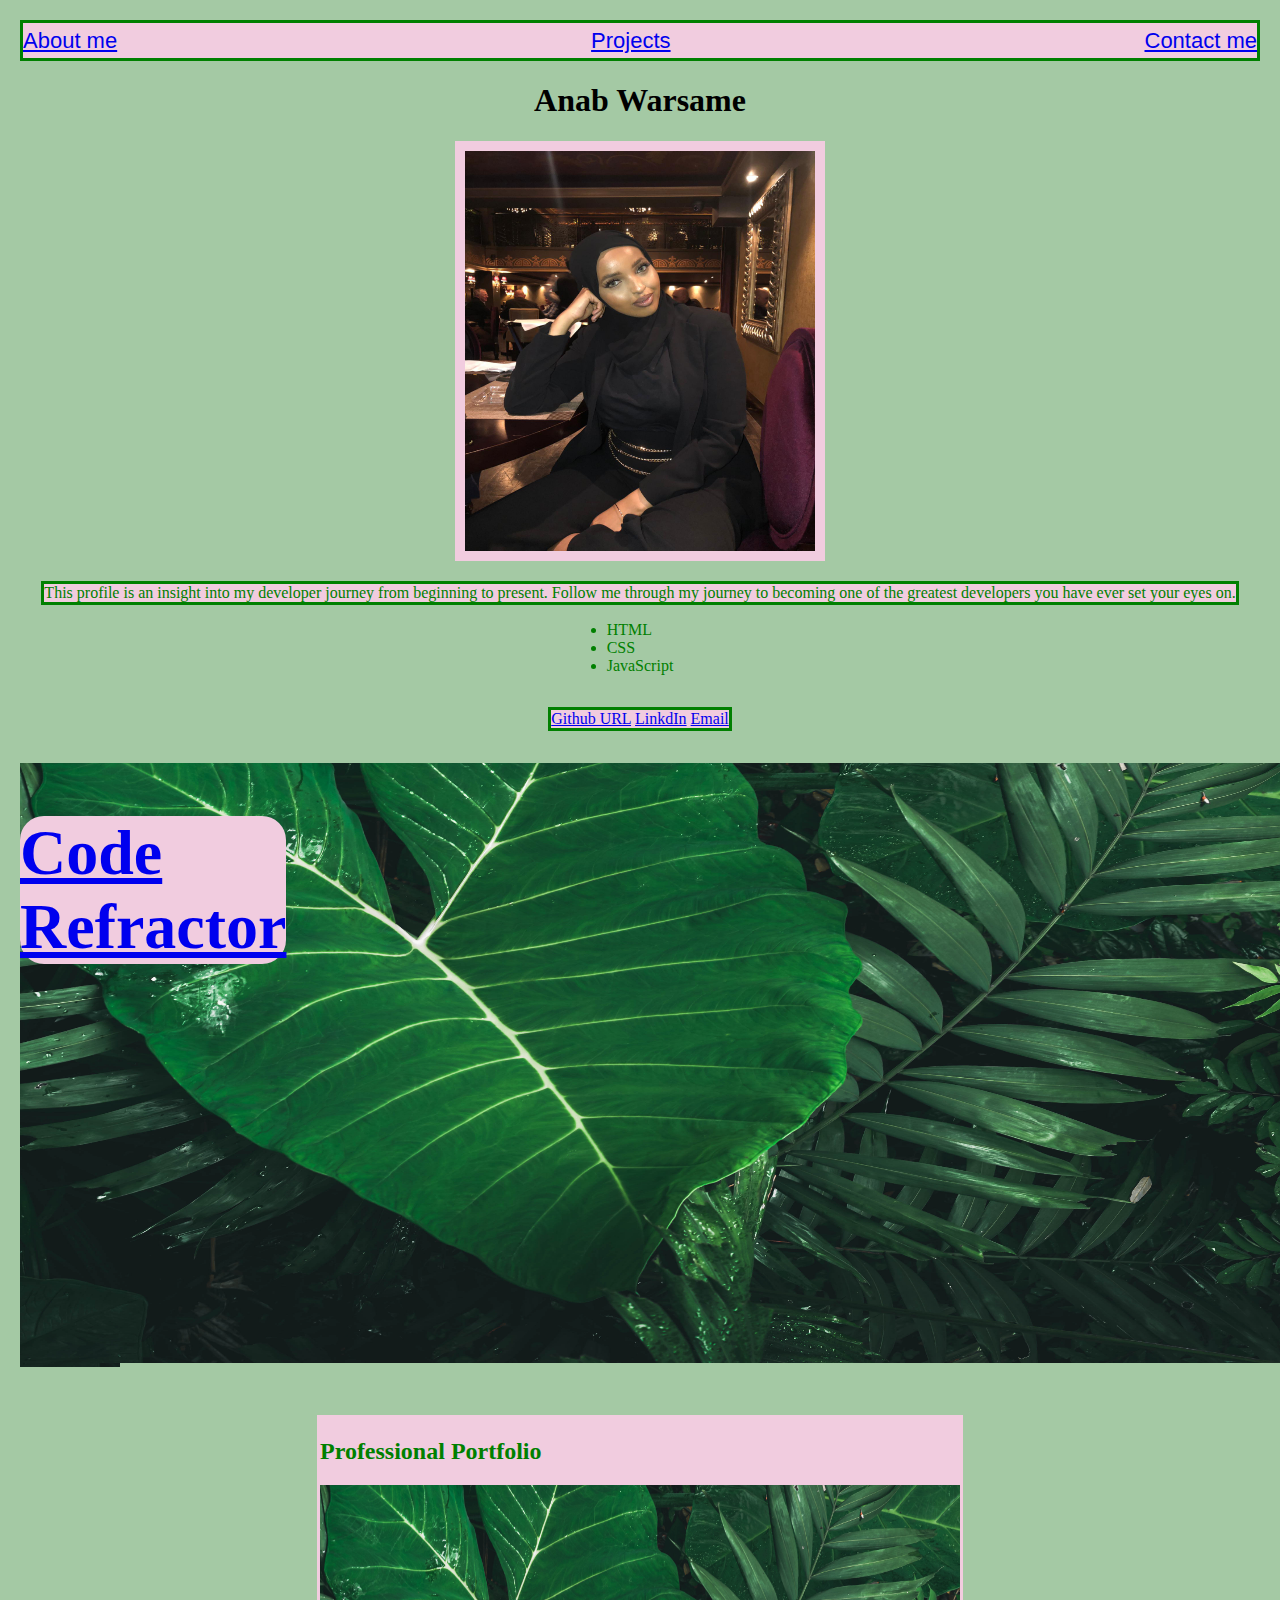
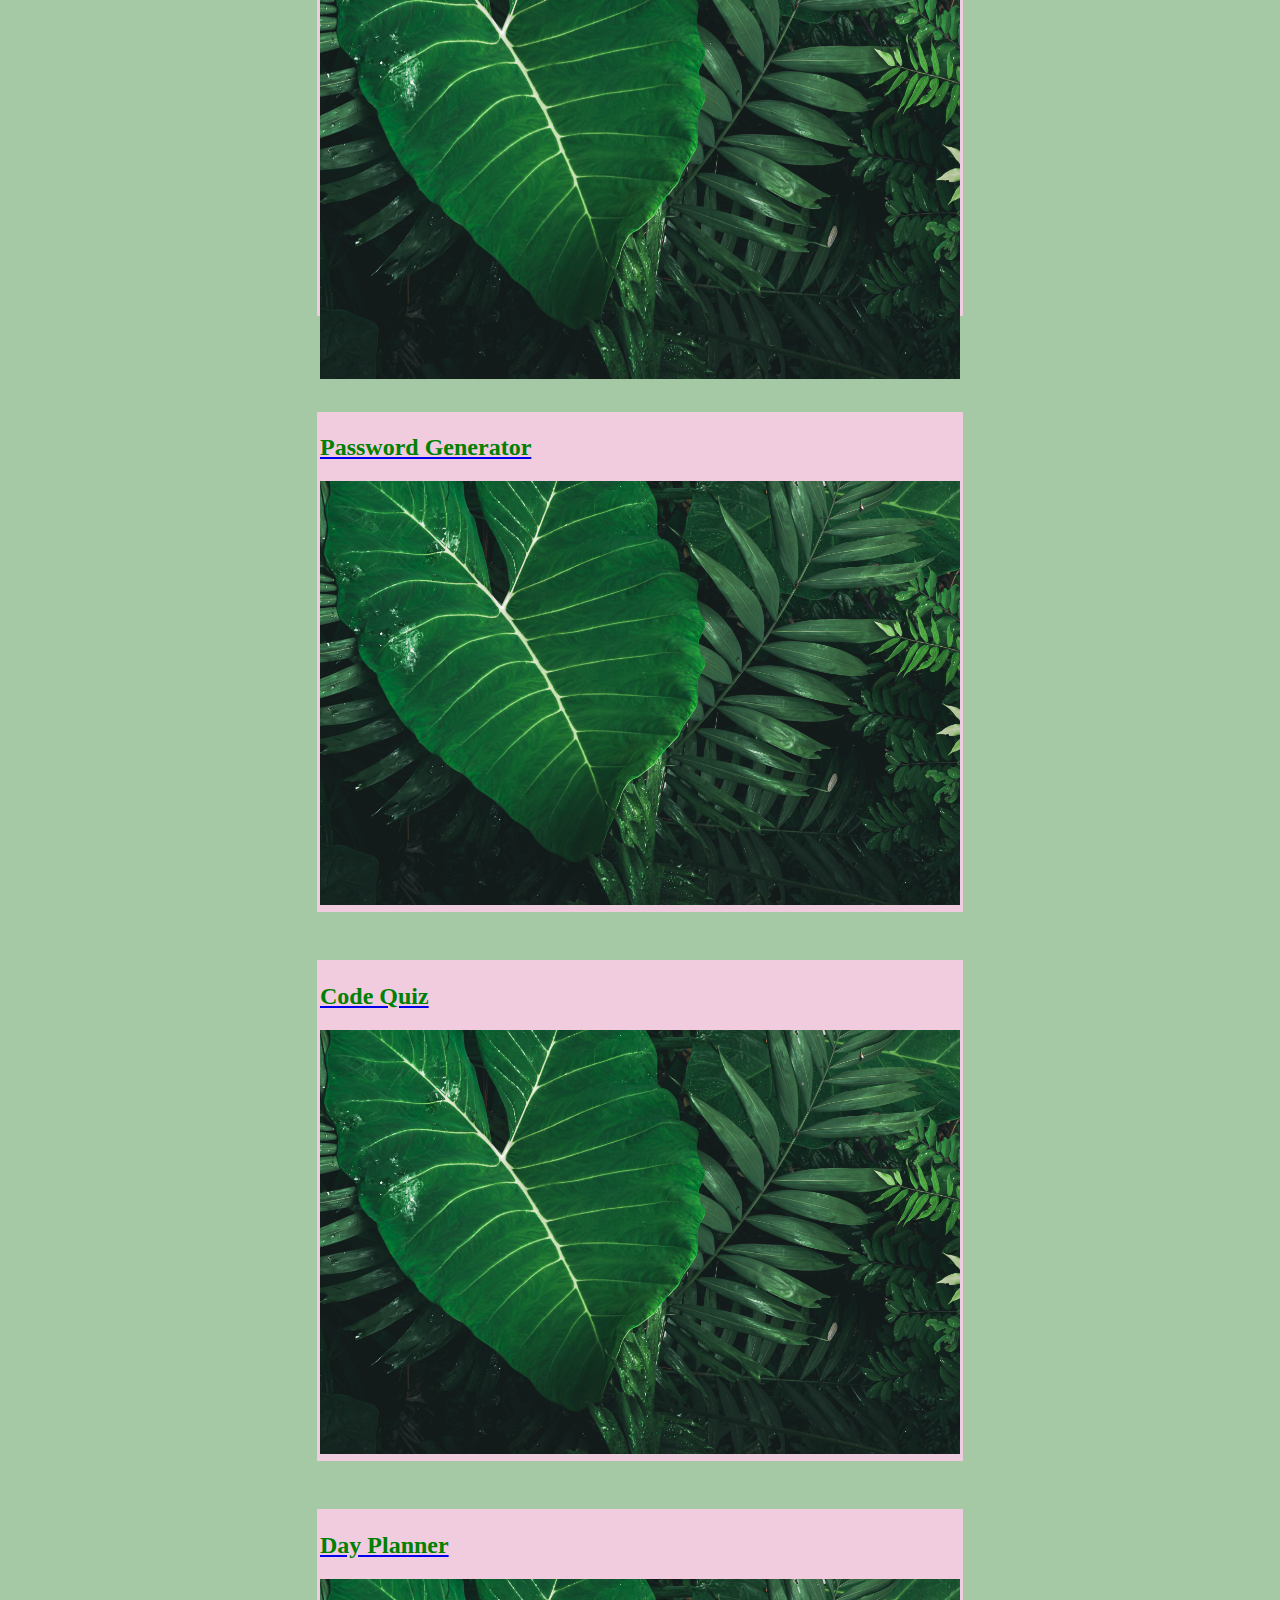
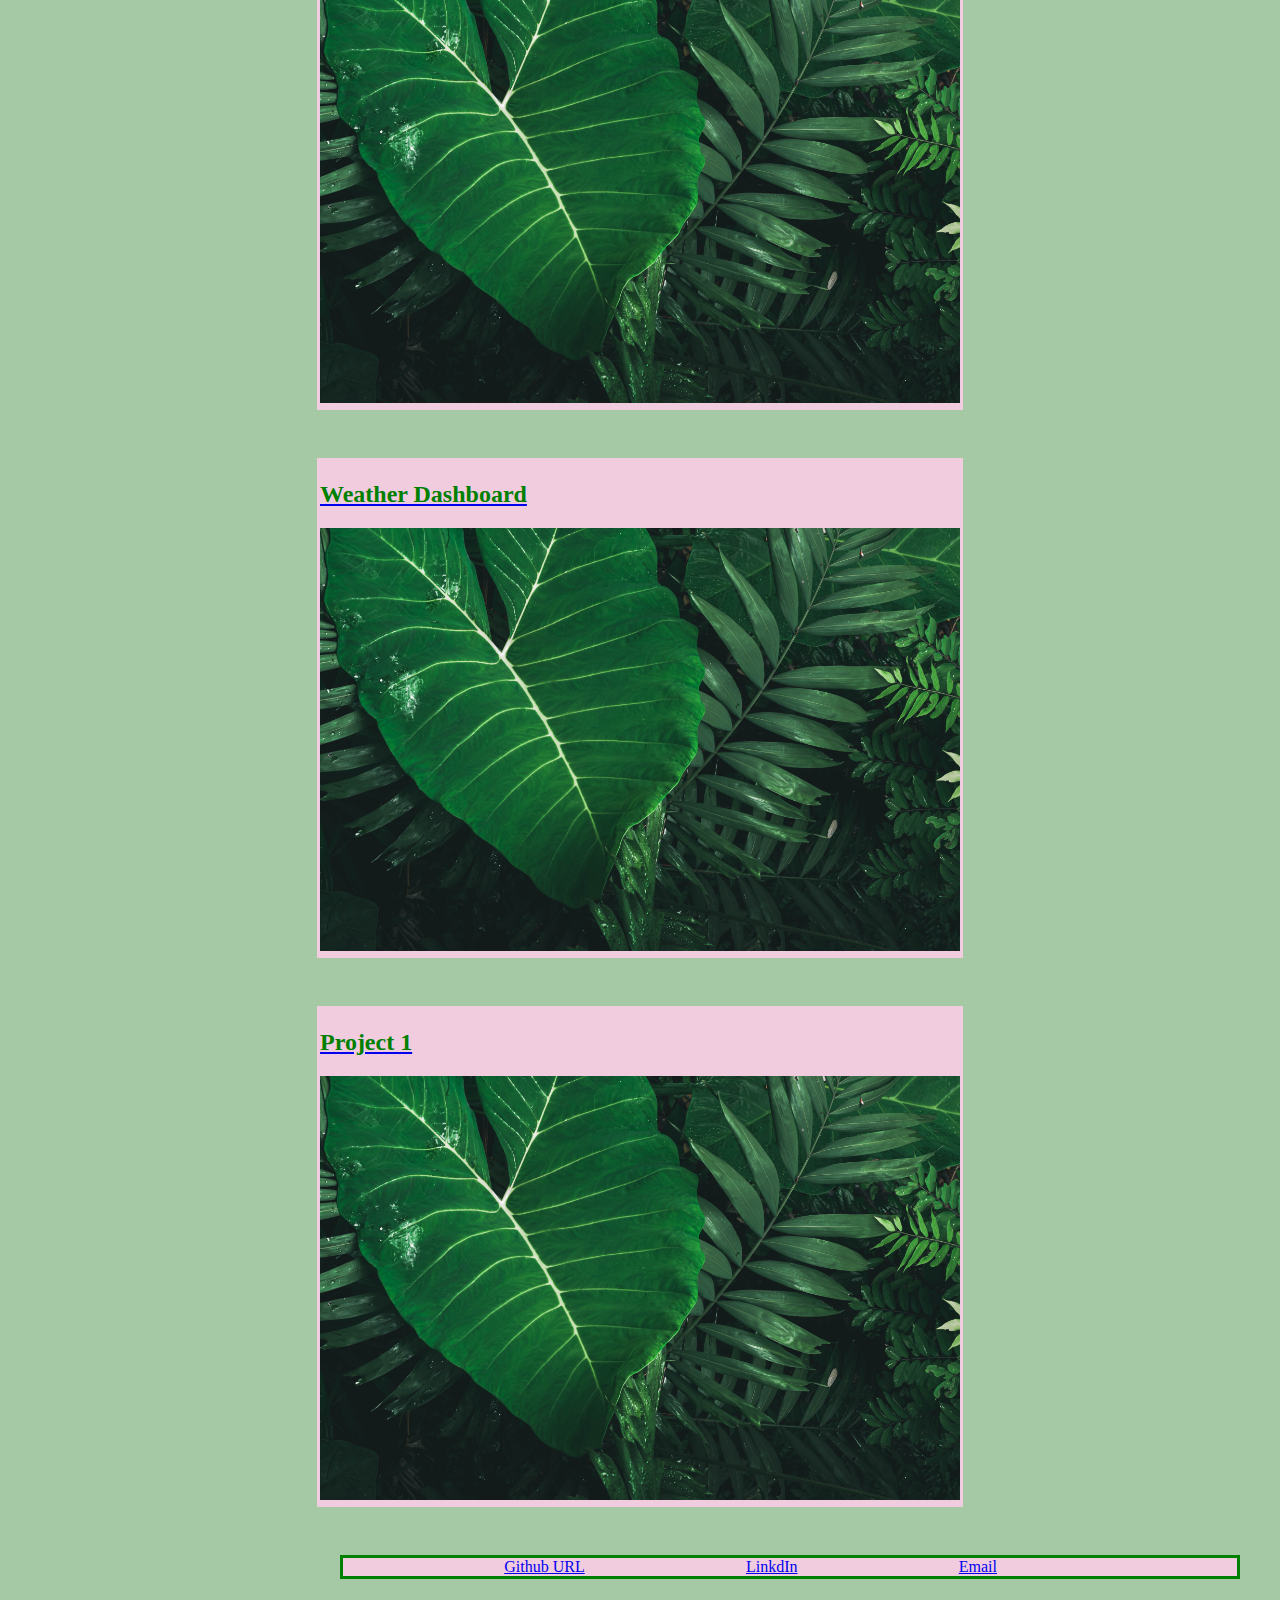
==== index.html @ 9d924a6d "chamged image folders around" ====
<!DOCTYPE html>
<html lang="en">
  <head>
    <meta charset="UTF-8" />
    <meta http-equiv="X-UA-Compatible" content="IE=edge" />
    <meta name="viewport" content="width=device-width, initial-scale=1.0" />
    <title>Anab Warsame</title>
    <link rel="stylesheet" href="./assets/css/styles.css">
  </head>
  <main>
    <body> 
      <header>
        <nav class="nav-container"> 
          <div> 
            <a href="#">About me</a>
          </div>
          <div>
            <a href="https://github.com/anabwarsame">Projects</a>
          </div>
          <div>
            <a href="#">Contact me</a>
          </div>
        </nav>
      </header>
      <section class="section-container"> 
        <h1> Anab Warsame</h1>
        <div>
          <!-- div containing profile image-->
          <a href="#"></a>
          <img class="image-container"
            src="./assets/images/portfolioprofile.JPG"
            alt="profile picture of me"
            />
        </div>
          <p class="p-container">
            This profile is an insight into my developer journey from beginning
            to present. Follow me through my journey to becoming one of the
            greatest developers you have ever set your eyes on.
           <div class="skills-list">
             <li>HTML</li>
             <li>CSS</li>
             <li>JavaScript</li>
           </div>
          </p>
          <!-- div containing links to contact me-->
          <div class=" nav-links">
            <a href="https://github.com/anabwarsame">Github URL</a>
            <a href="#">LinkdIn</a>
            <a href="#">Email</a>
          </div>
      </section>
      <section>
        <div class="banner">
          <h2 class=" cr-title">
            <a href="https://github.com/anabwarsame/semantic-html-website-refactor">Code Refractor</a>
          </h2>
          <img class="cr-image"
            src="./assets/images/placeholderimg.jpg"
            alt="place holder image of a plant">
        </div>
        </div>
        <div class="project-placeholder">
          <div class="placeholder-card">
            <h2> Professional Portfolio
              <a href="https://github.com/anabwarsame/advanced-css-portfolio">
            </h2>
            <img class="placeholder-img"
            src="./assets/images/placeholderimg.jpg"
            alt="place holder image of a plant"/>
          </div>
          <div class="placeholder-card">
            <h2> Password Generator</h2>
            <img
            src="./assets/images/placeholderimg.jpg"
            alt="place holder image of a plant"/>
          </div>
          <div class="placeholder-card">
            <h2> Code Quiz</h2>
            <img
            src="./assets/images/placeholderimg.jpg"
            alt="place holder image of a plant"/>
          </div>
          <div class="placeholder-card">
            <h2> Day Planner</h2>
            <img
            src="./assets/images/placeholderimg.jpg"
            alt="place holder image of a plant"/>
            </div>
          
          <div class="placeholder-card">
            <h2 > Weather Dashboard</h2>
            <img
            src="./assets/images/placeholderimg.jpg"
            alt="place holder image of a plant"/>
          </div>
          <div class="placeholder-card">
            <h2> Project 1</h2>
            <img
            src="./assets/images/placeholderimg.jpg"
            alt="place holder image of a plant"/>
          </div>
        </div>
      </section>
    </body>
  </main>
  <footer>
    <div class="footer-alignment">
      <a href="#">Github URL</a>
      <a href="#">LinkdIn</a>
      <a href="#">Email</a>
    </div>
  </footer>
</html>
---- assets/css/styles.css ----
body {
  margin: 20px;
  min-height: 100vh;
  font-family: "Times New Roman", Times, serif;
  background-color: rgb(164, 201, 164);
}

.nav-container {
  display: flex;
  flex-direction: row;
  flex-wrap: wrap;
  justify-content: space-between;
  border: solid green;
  text-align: end;
  background-color: rgb(241, 204, 223);
  font-family: Verdana, Geneva, Tahoma, sans-serif;
  font-size: 22px;
  margin: 0px;
  line-height: 35px;
}
.nav-container a:hover {
  color: green;
}

.image-container {
  width: 350px;
  height: 400px;
  flex-wrap: wrap;
  flex-direction: row;
  justify-content: space-between;
  border: solid rgb(241, 204, 223) 10px;
}

.section-container {
  display: flex;
  flex-wrap: wrap;
  flex-direction: column;
  justify-content: space-between;
  align-items: center;
}

.p-container {
  border: solid green;
  color: green;
  background-color: rgb(241, 204, 223);
}

.skills-list {
  border: green;
  color: green;
  font-size: 5pxx;
  font-weight: 100px;
}

.nav-links {
  border: solid green;
  background-color: rgb(241, 204, 223);
  margin-bottom: 2rem;
}
.nav-links a:hover {
  color: green;
}

.cr-title {
  color:rgb(241, 204, 223);
  font-size: 4rem;
  position: absolute;
  font-weight: 1.5rem;
  background-color: rgb(241, 204, 223);
  border-radius: 1.5rem;
}


.cr-image {
height: 600px;
width: 1400px;

}

.banner {
  background-image: url("../images/placeholderimg.jpg");
  height;250px;
  width: 100px;
  margin: 0;
  background-size: cover; 
  position: relative;
  
}

.banner h2:hover {
  color: hotpink;
}

.project-placeholder {
  display: flex;
  flex-direction: row;
  flex-wrap: wrap;
  justify-content: center
}

.placeholder-card {
  border: 0.2rem solid rgb(241, 204, 223);
  width: 40rem;
  margin: 3rem;
  background-color: rgb(241, 204, 223);
  font-family: 'Times New Roman', Times, serif;
  color: green;
  align-items: center;
}

.placeholder-card img {
  width:100%;
  height: 100%;
}

.footer-alignment {
  border: solid green;
  background-color: rgb(241, 204, 223);
  margin-bottom: 2rem;
  margin-left: 20rem;
  margin-right: 20px;
  display: flex;
  flex-wrap: wrap;
  justify-content: space-between;
  padding-right: 15rem;


}

@media screen and (max-width; 576px) {
  .nav-container {
    flex-direction: column;
  }
  .nav-links {
    flex-direction: column;
    align-items: center;
  }
  .placeholder-card {
    flex-direction: column;
    align-items: center;
    justify-content: center;
  }
  .cr-image {
    align-items: center;
    justify-content: center;
  }
  
  .footer-alignment {
    flex-direction: column;
    align-items: center;
    justify-content: center;
  }
}
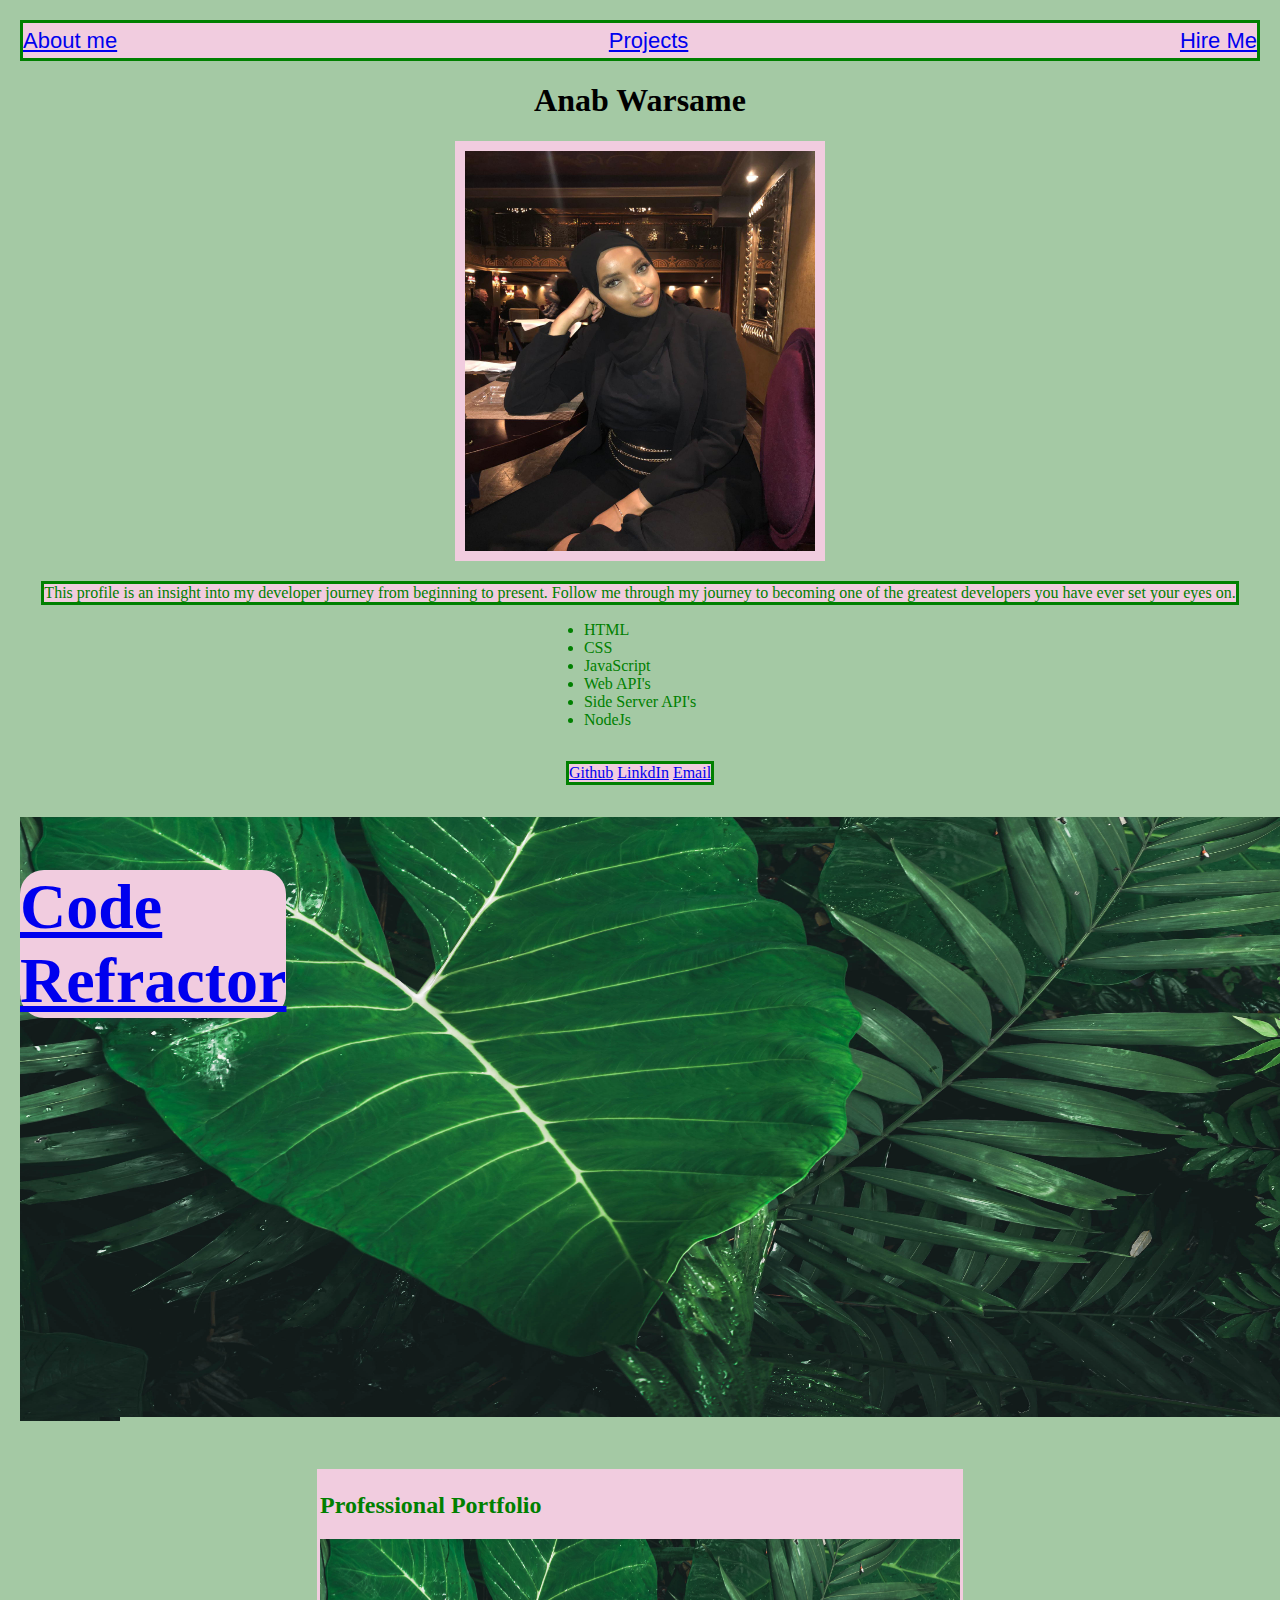
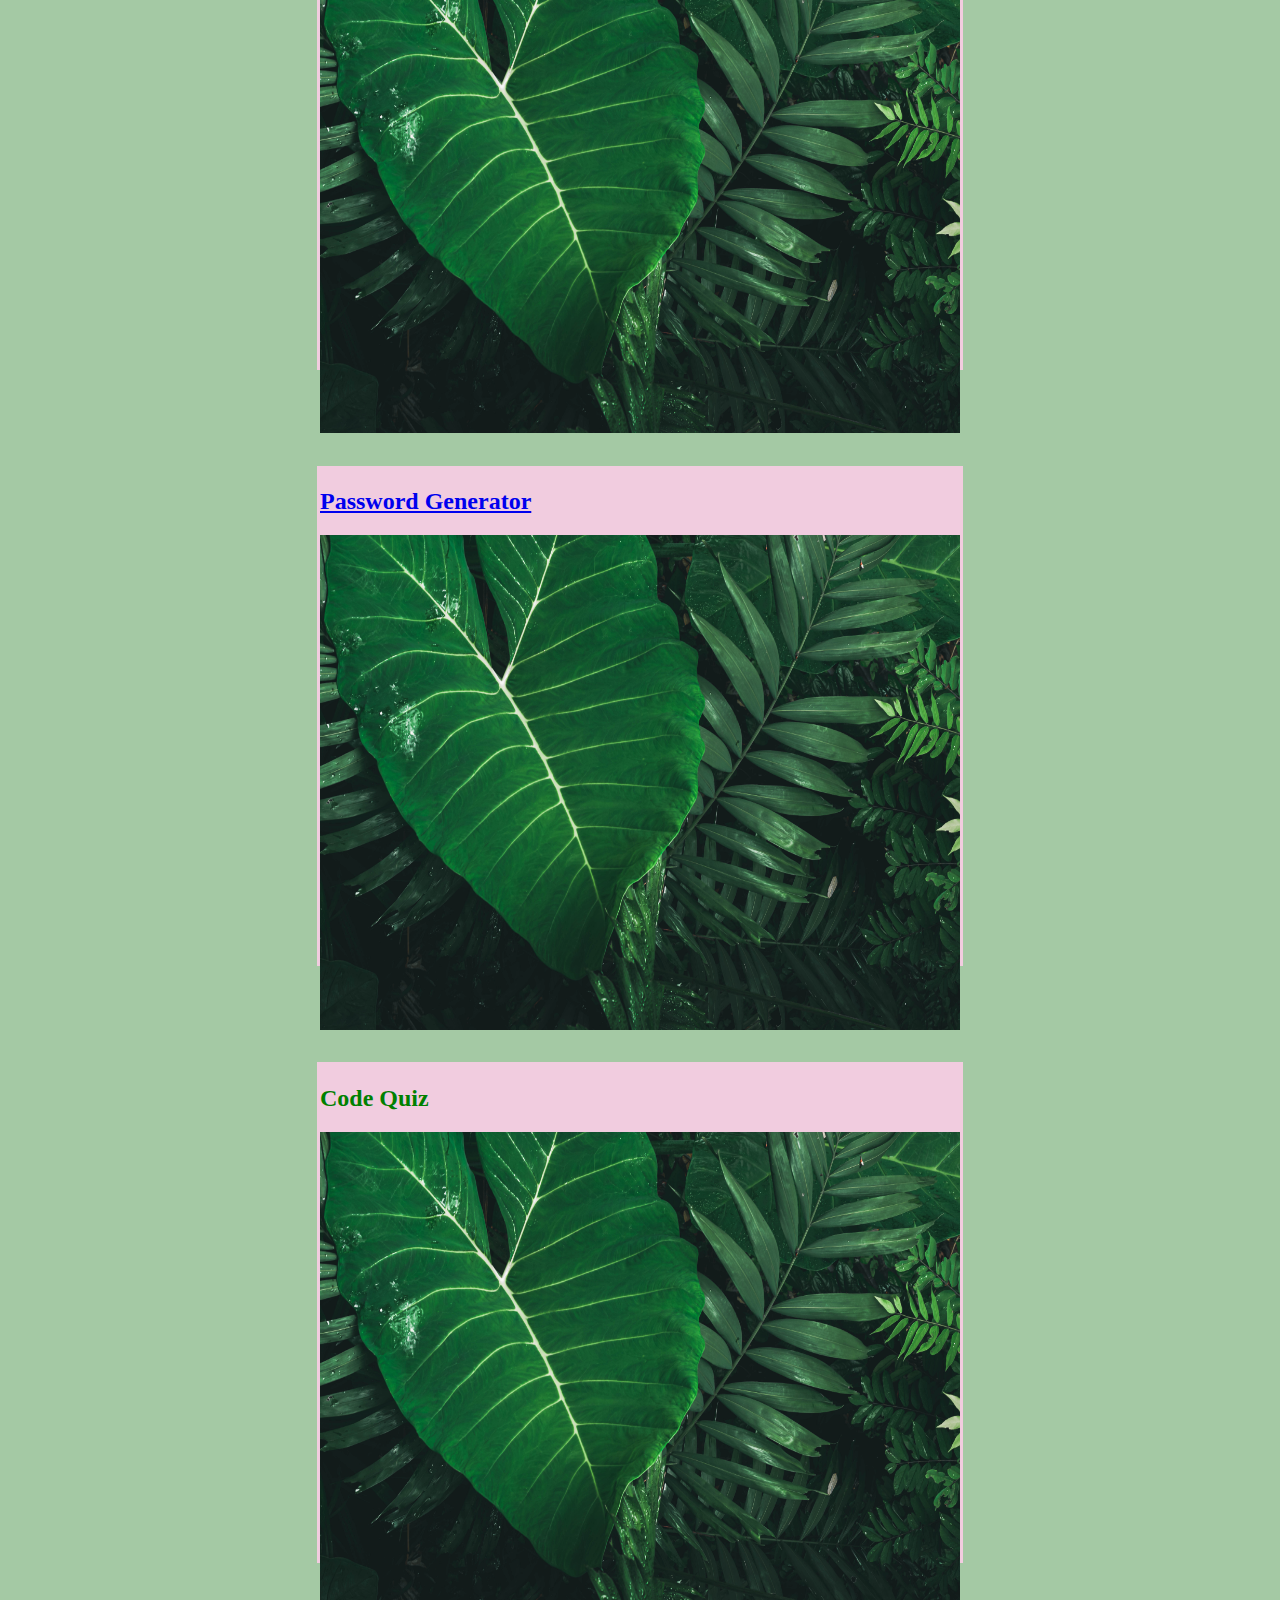
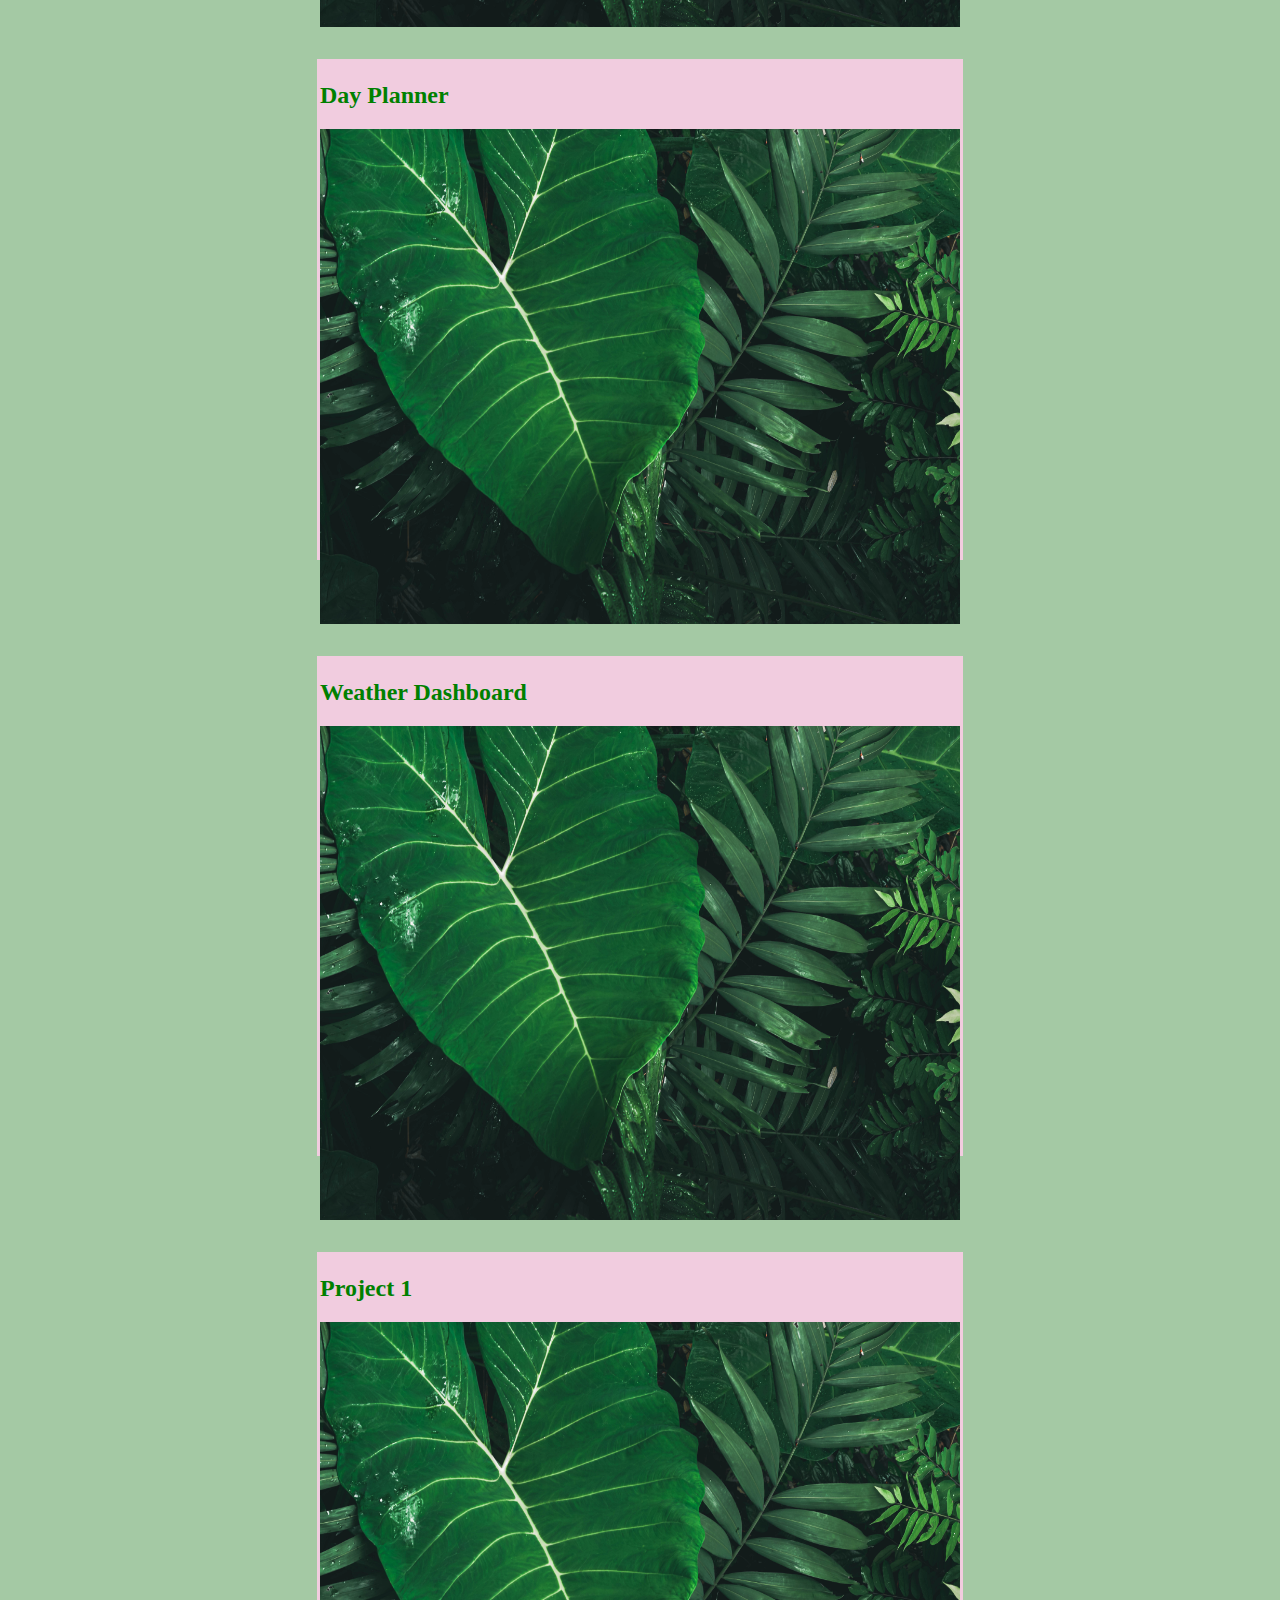
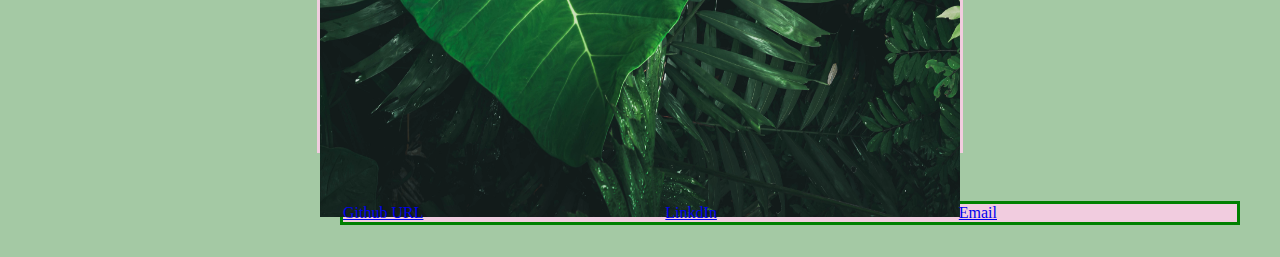
==== commit fe1e8de1: "added links to work portfolios" ====
--- a/index.html
+++ b/index.html
@@ -18,7 +18,7 @@
             <a href="https://github.com/anabwarsame">Projects</a>
           </div>
           <div>
-            <a href="#">Contact me</a>
+            <a href="https://docs.google.com/document/d/1H433gw1POhomuSTp3v2zyFvx68T0mQBE3mBqM40pza0/edit">Hire Me</a>
           </div>
         </nav>
       </header>
@@ -40,13 +40,16 @@
              <li>HTML</li>
              <li>CSS</li>
              <li>JavaScript</li>
+             <li>Web API's</li>
+             <li>Side Server API's</li>
+             <li>NodeJs</li>
            </div>
           </p>
           <!-- div containing links to contact me-->
           <div class=" nav-links">
-            <a href="https://github.com/anabwarsame">Github URL</a>
-            <a href="#">LinkdIn</a>
-            <a href="#">Email</a>
+            <a href="https://github.com/anabwarsame">Github</a>
+            <a href="https://www.linkedin.com/in/anab-warsame-3004b1221/">LinkdIn</a>
+            <a href="mailto:anab_1994@hotmail.co.uk">Email</a>
           </div>
       </section>
       <section>
@@ -69,32 +72,42 @@
             alt="place holder image of a plant"/>
           </div>
           <div class="placeholder-card">
-            <h2> Password Generator</h2>
+            <h2> Password Generator
+              <a href="https://anabwarsame.github.io/Password-Generator/"></a>
+            </h2>
             <img
             src="./assets/images/placeholderimg.jpg"
             alt="place holder image of a plant"/>
           </div>
           <div class="placeholder-card">
-            <h2> Code Quiz</h2>
+            <h2> Code Quiz
+              <a href="https://anabwarsame.github.io/code-quiz/"></a>
+            </h2>
             <img
             src="./assets/images/placeholderimg.jpg"
             alt="place holder image of a plant"/>
           </div>
           <div class="placeholder-card">
-            <h2> Day Planner</h2>
+            <h2> Day Planner
+              <a href=""></a>
+            </h2>
             <img
             src="./assets/images/placeholderimg.jpg"
             alt="place holder image of a plant"/>
             </div>
           
           <div class="placeholder-card">
-            <h2 > Weather Dashboard</h2>
+            <h2 > Weather Dashboard
+              <a href="https://anabwarsame.github.io/weather-dashboard/"></a>
+            </h2>
             <img
             src="./assets/images/placeholderimg.jpg"
             alt="place holder image of a plant"/>
           </div>
           <div class="placeholder-card">
-            <h2> Project 1</h2>
+            <h2> Project 1
+              <a href="https://anabwarsame.github.io/foodtopia/"></a>
+            </h2>
             <img
             src="./assets/images/placeholderimg.jpg"
             alt="place holder image of a plant"/>
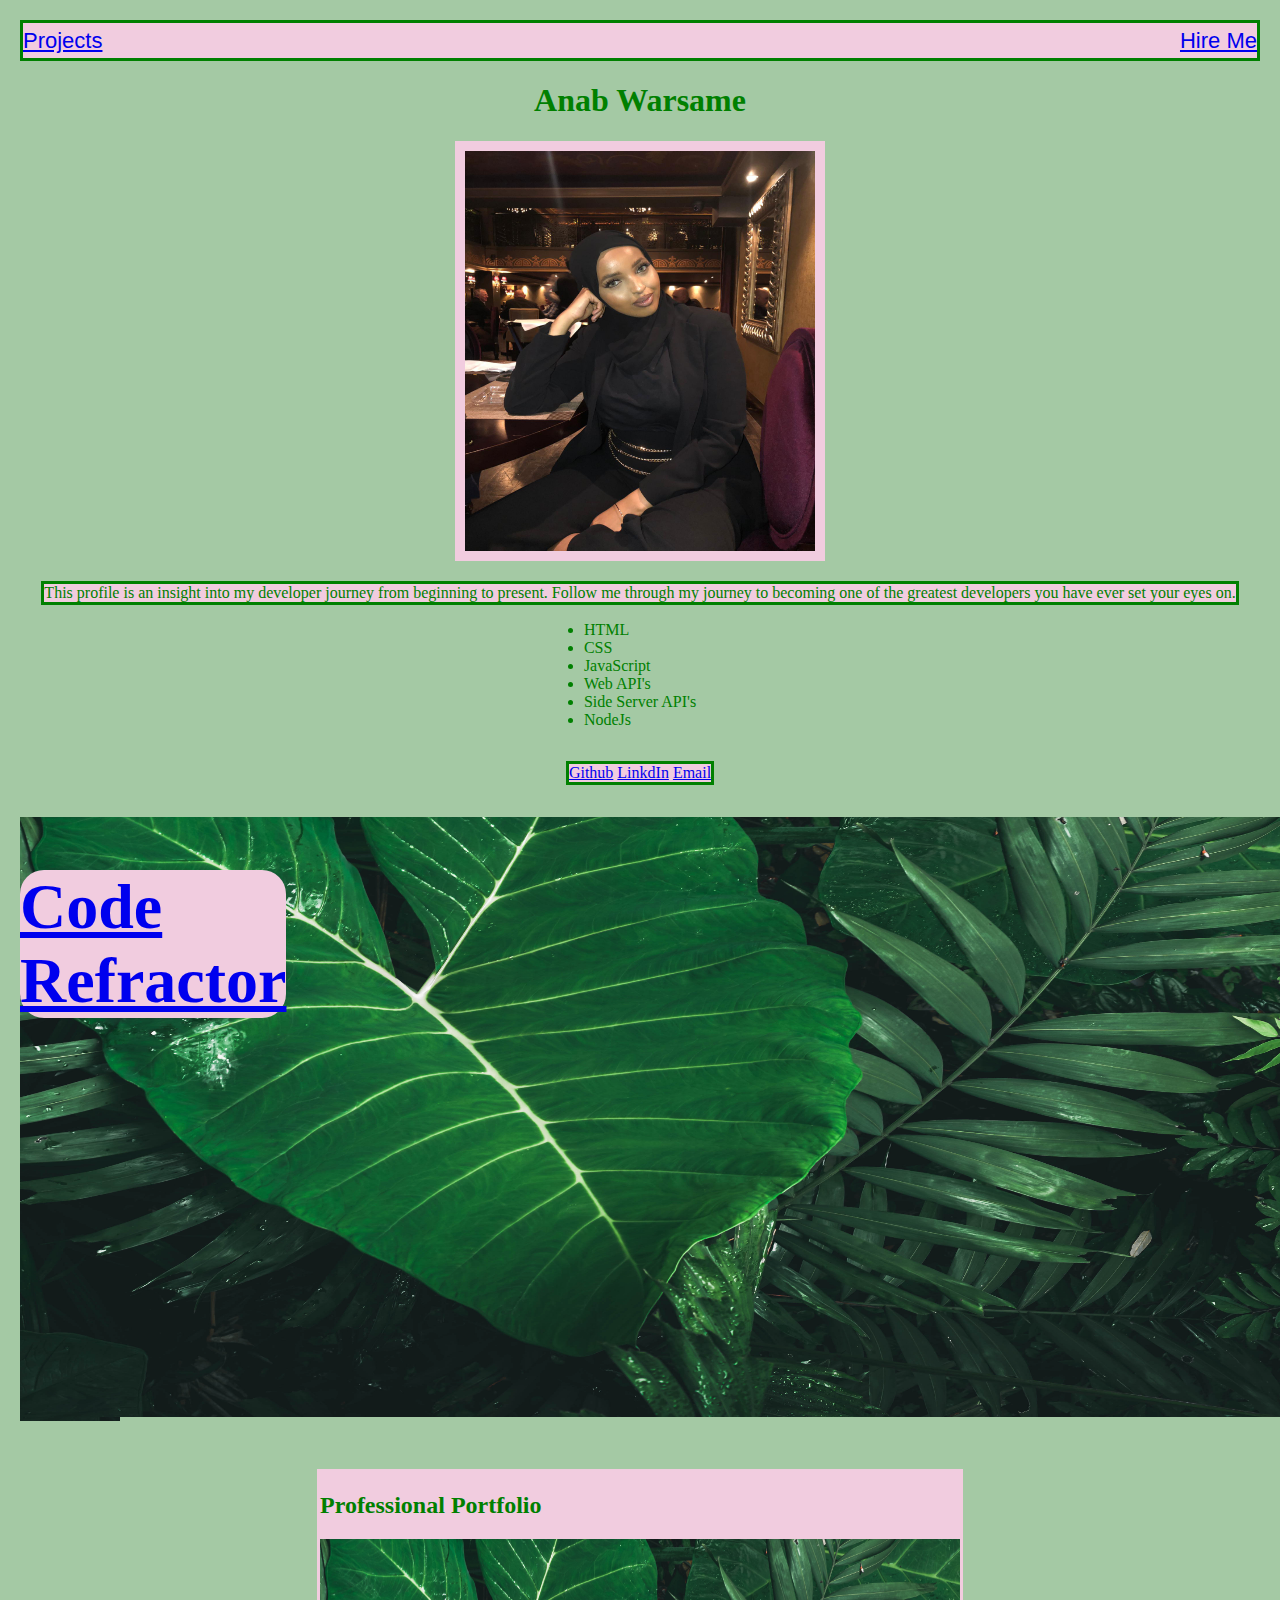
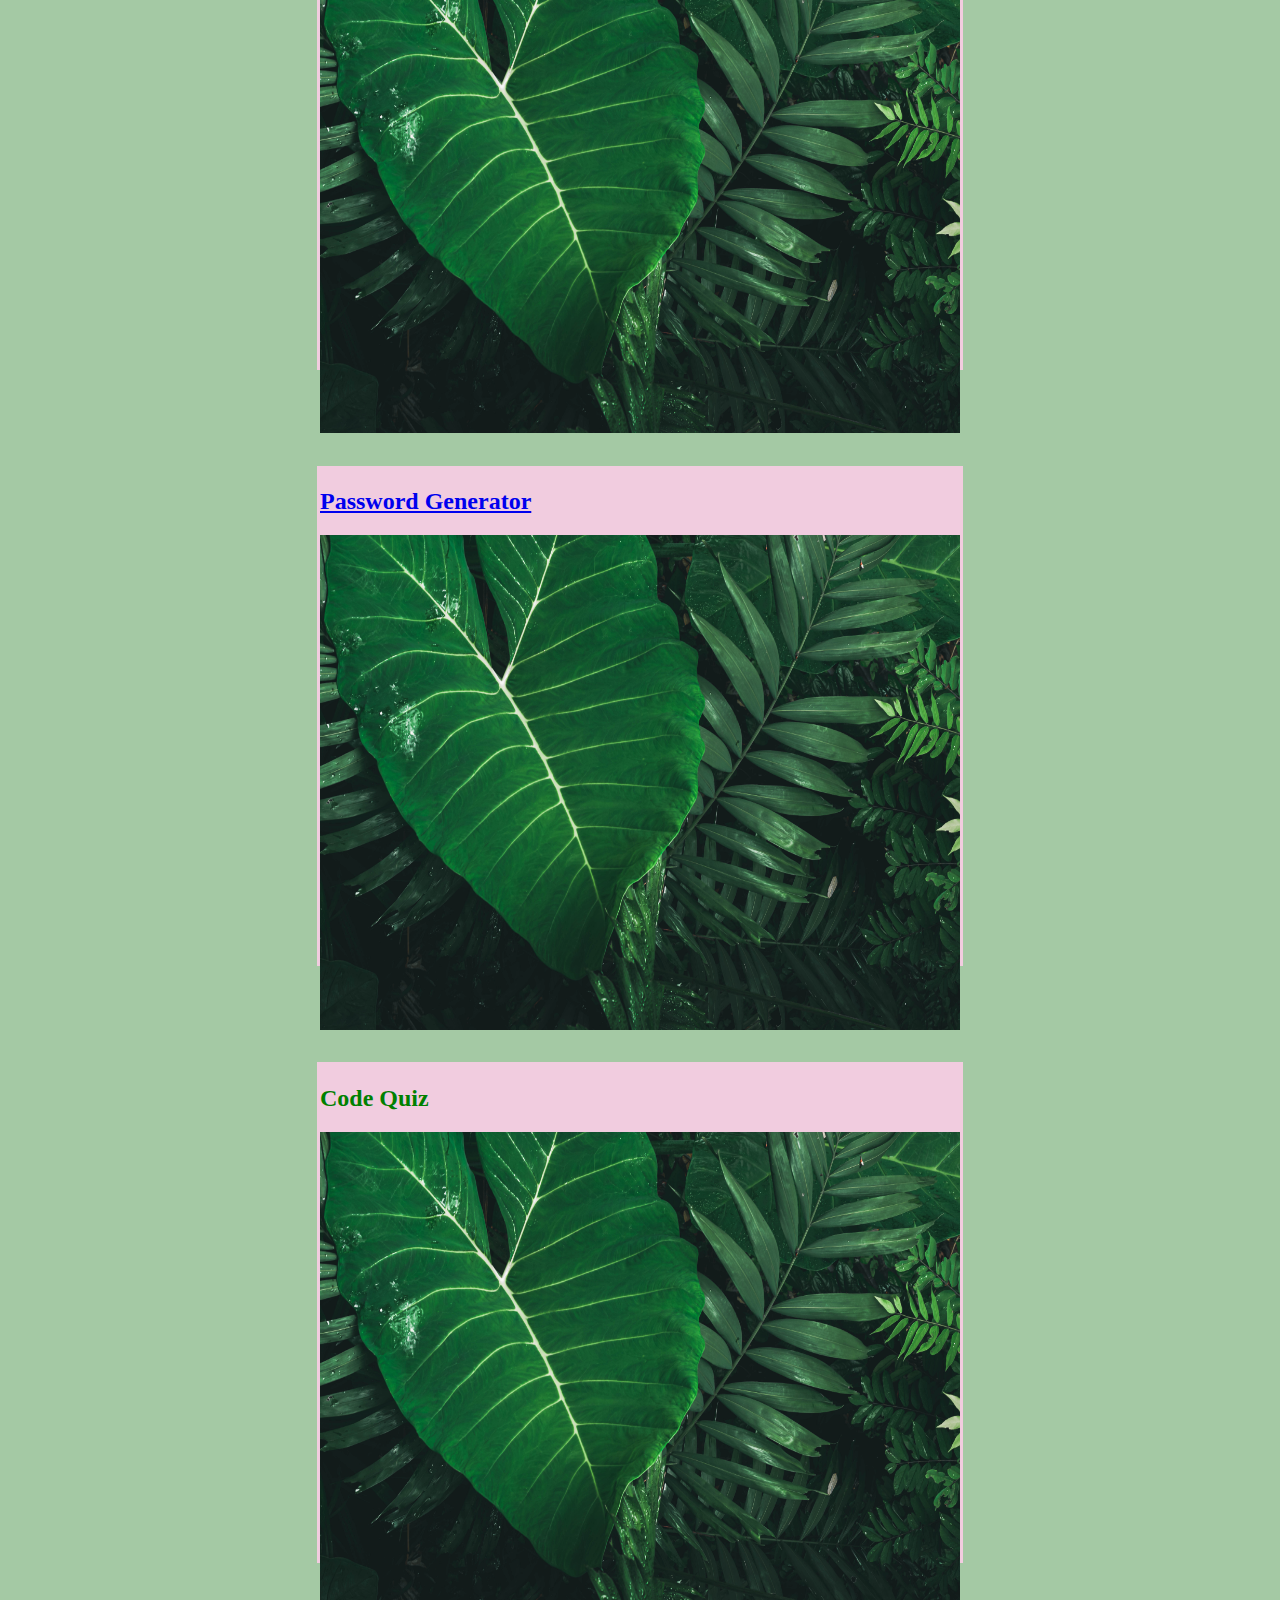
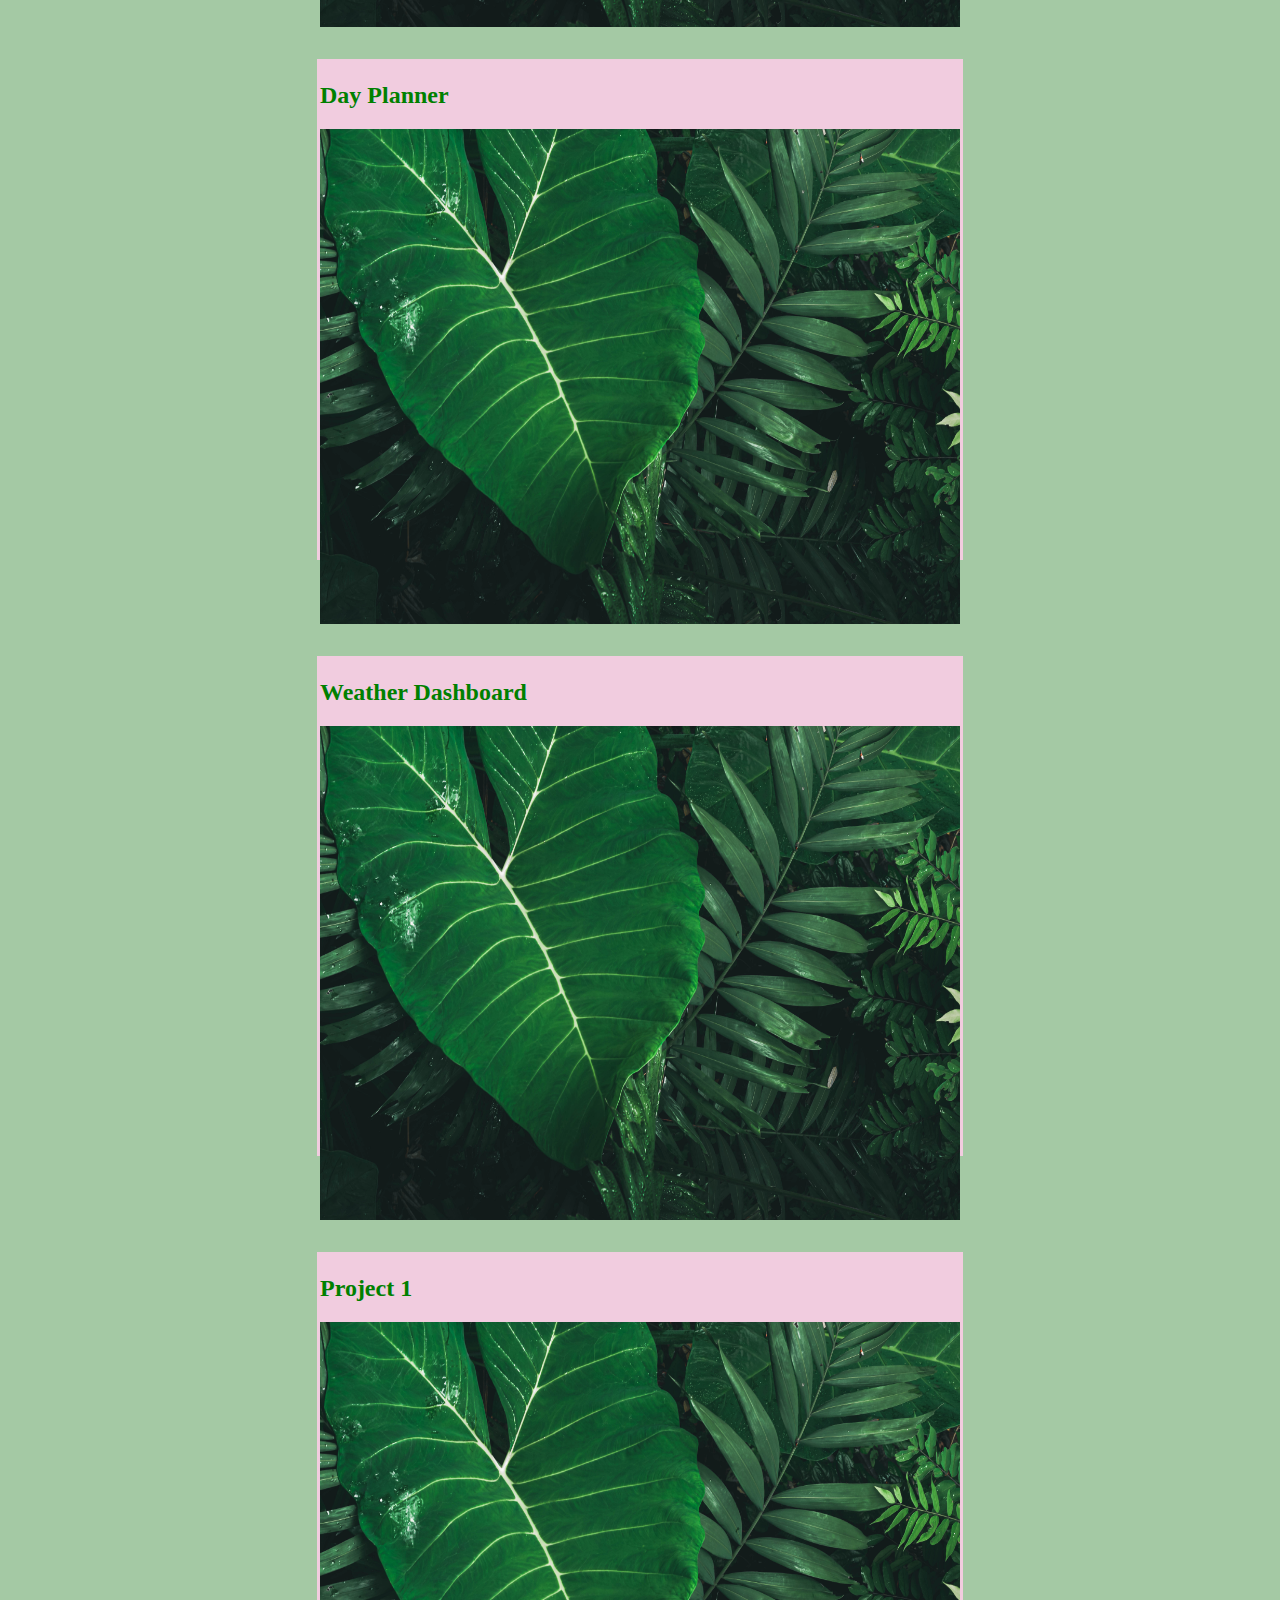
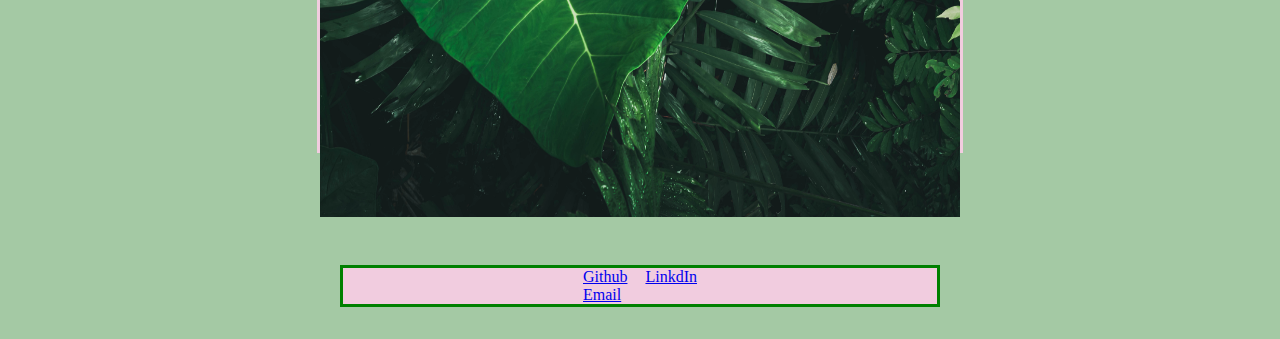
==== commit 2d5b13c6: "added links to footer" ====
--- a/index.html
+++ b/index.html
@@ -11,9 +11,7 @@
     <body> 
       <header>
         <nav class="nav-container"> 
-          <div> 
-            <a href="#">About me</a>
-          </div>
+          
           <div>
             <a href="https://github.com/anabwarsame">Projects</a>
           </div>
@@ -71,6 +69,7 @@
             src="./assets/images/placeholderimg.jpg"
             alt="place holder image of a plant"/>
           </div>
+          
           <div class="placeholder-card">
             <h2> Password Generator
               <a href="https://anabwarsame.github.io/Password-Generator/"></a>
@@ -118,9 +117,9 @@
   </main>
   <footer>
     <div class="footer-alignment">
-      <a href="#">Github URL</a>
-      <a href="#">LinkdIn</a>
-      <a href="#">Email</a>
+      <a href="https://github.com/anabwarsame">Github</a>
+      <a href="https://www.linkedin.com/in/anab-warsame-3004b1221/">LinkdIn</a>
+      <a href="mailto:anab_1994@hotmail.co.uk">Email</a>
     </div>
   </footer>
 </html>
--- a/assets/css/styles.css
+++ b/assets/css/styles.css
@@ -32,6 +32,7 @@
 }
 
 .section-container {
+  color: green;
   display: flex;
   flex-wrap: wrap;
   flex-direction: column;
@@ -117,12 +118,16 @@
   border: solid green;
   background-color: rgb(241, 204, 223);
   margin-bottom: 2rem;
+  margin-top: 4rem;
   margin-left: 20rem;
   margin-right: 20px;
   display: flex;
   flex-wrap: wrap;
+  flex-direction: row;
   justify-content: space-between;
+  padding-left: 15rem;
   padding-right: 15rem;
+  margin-right: 20rem
 
 
 }
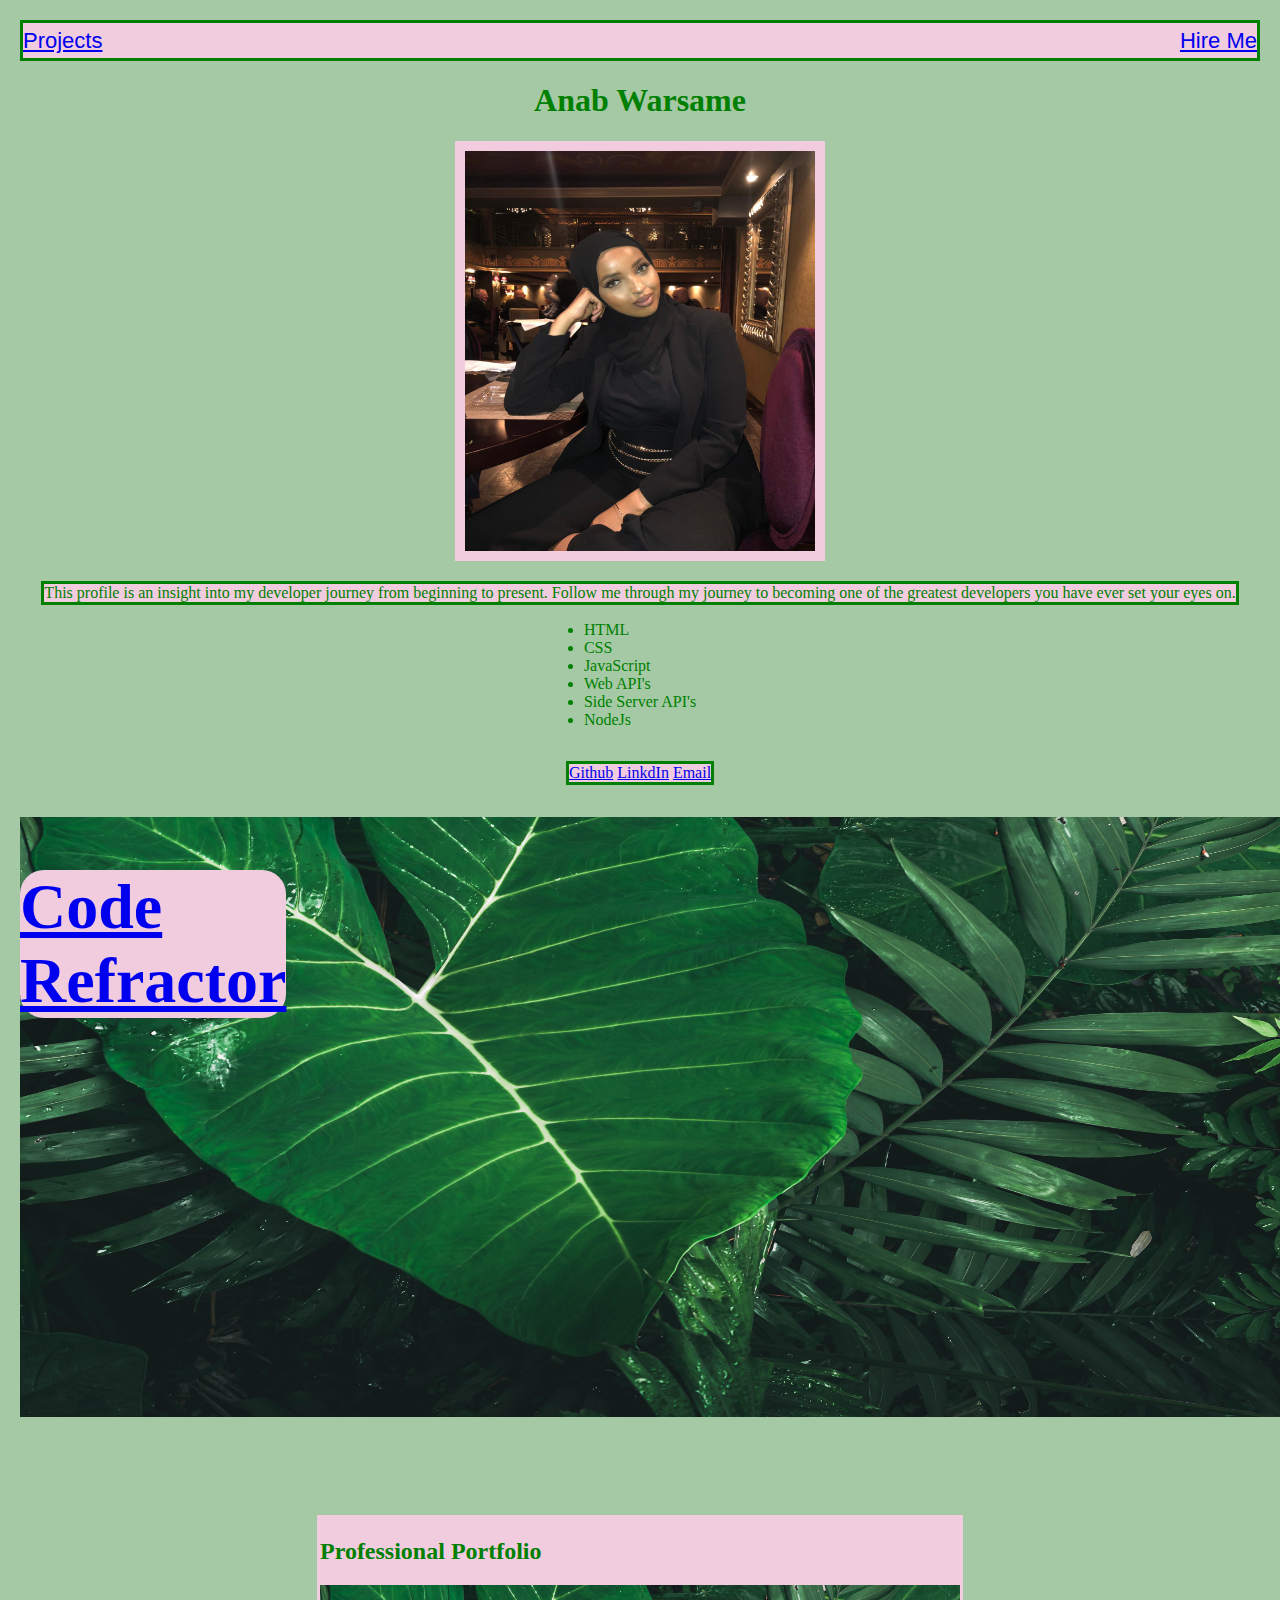
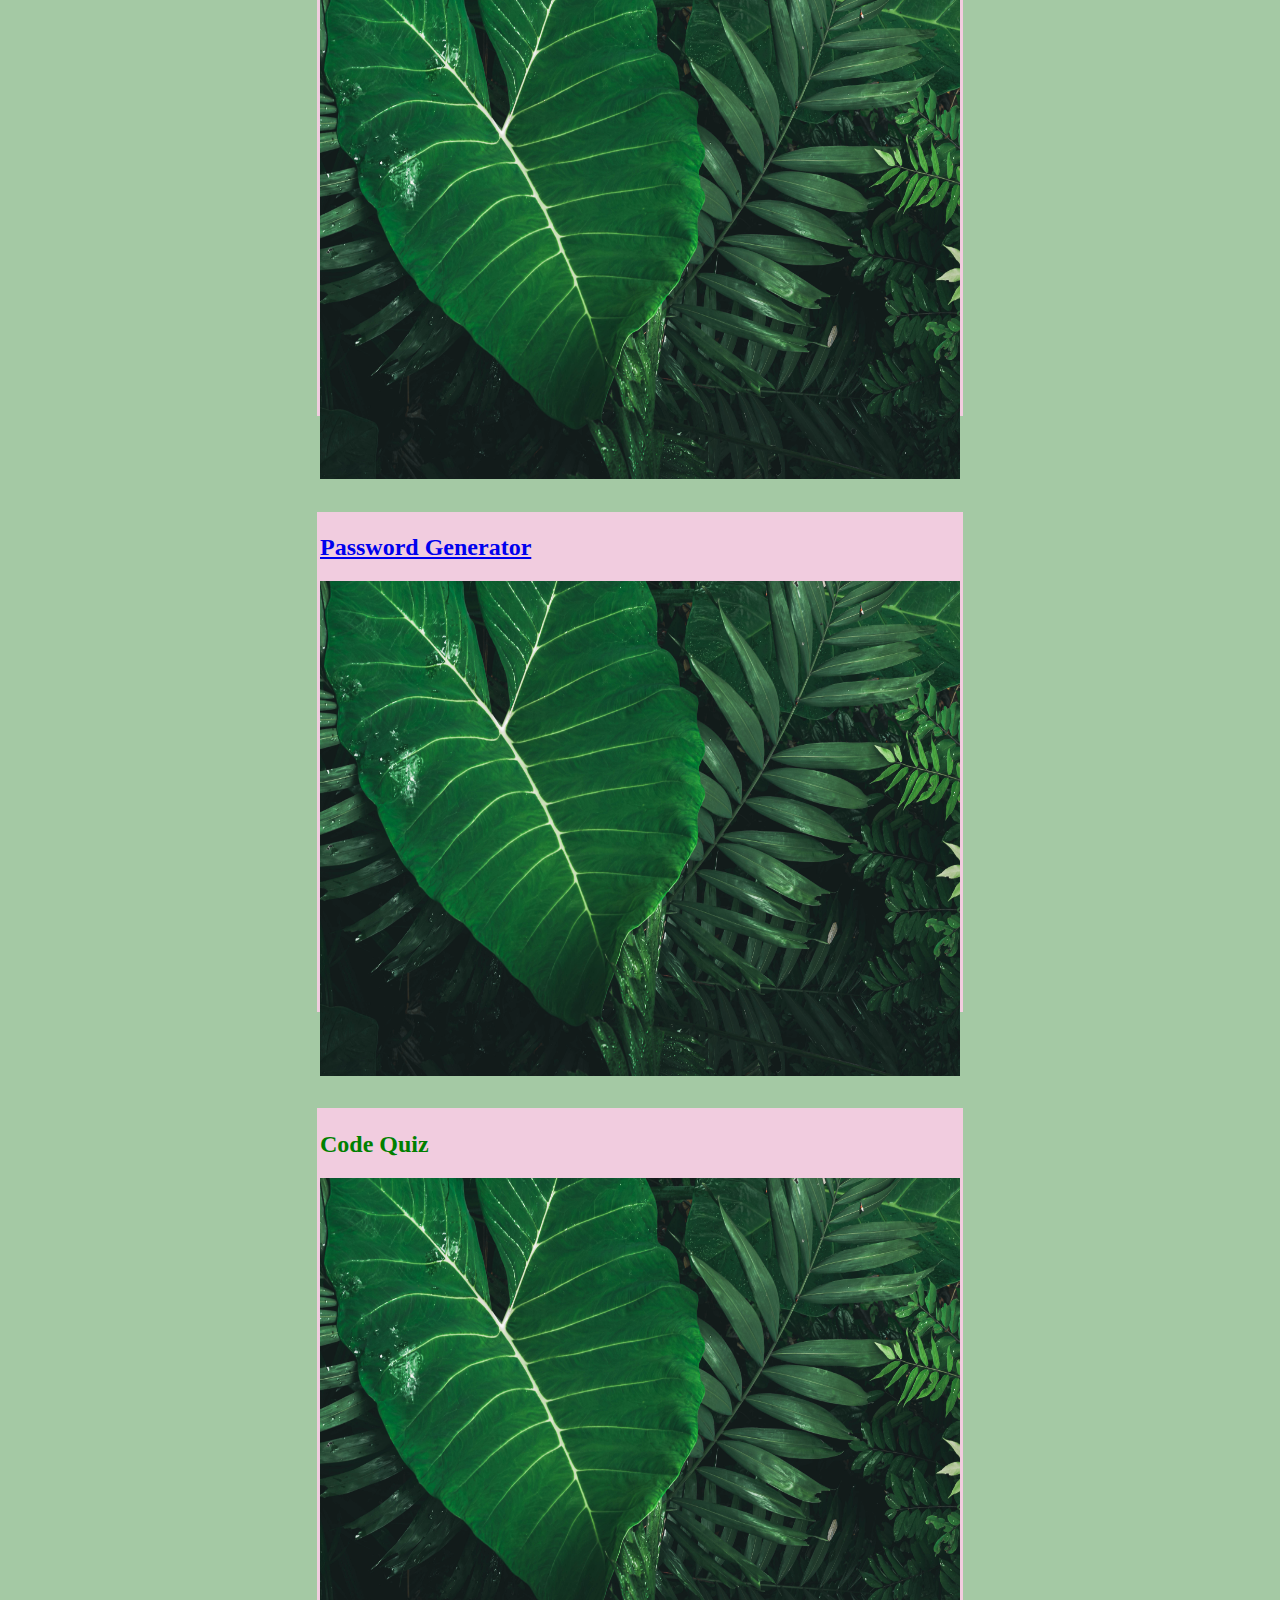
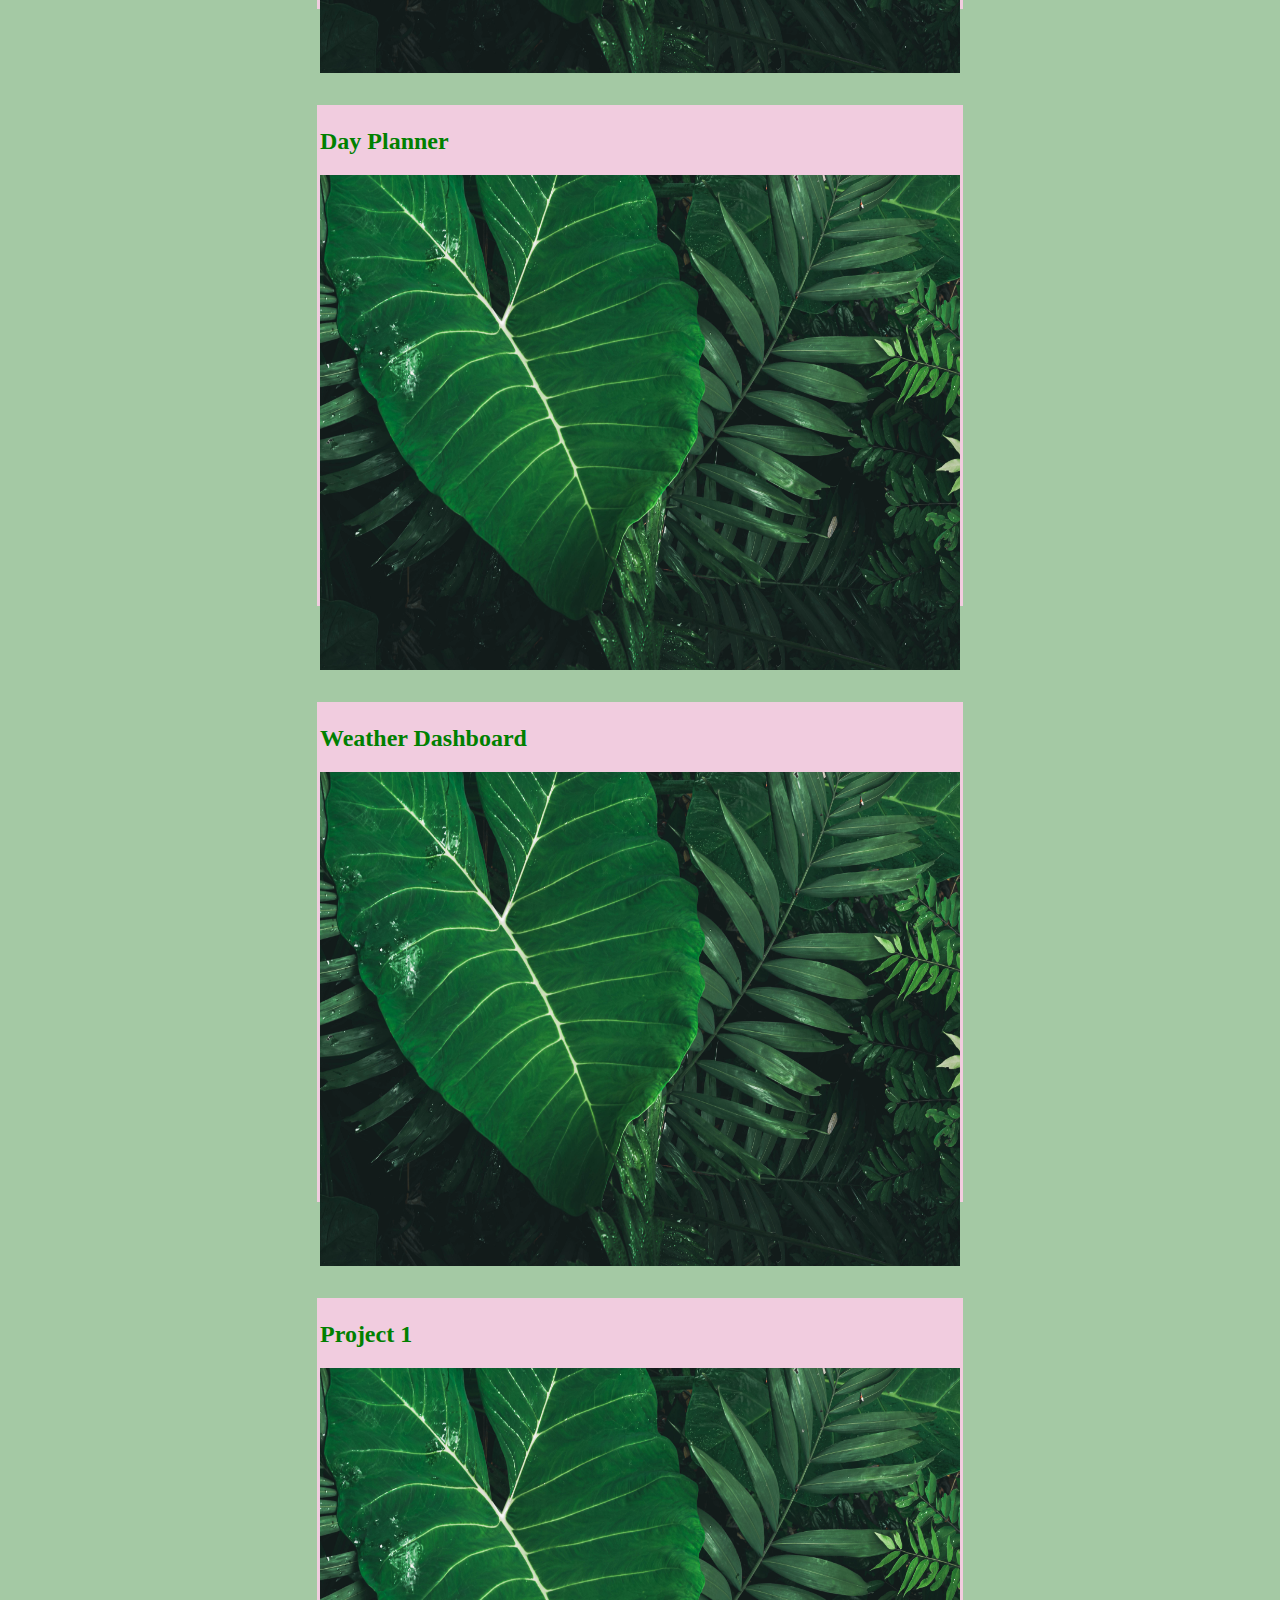
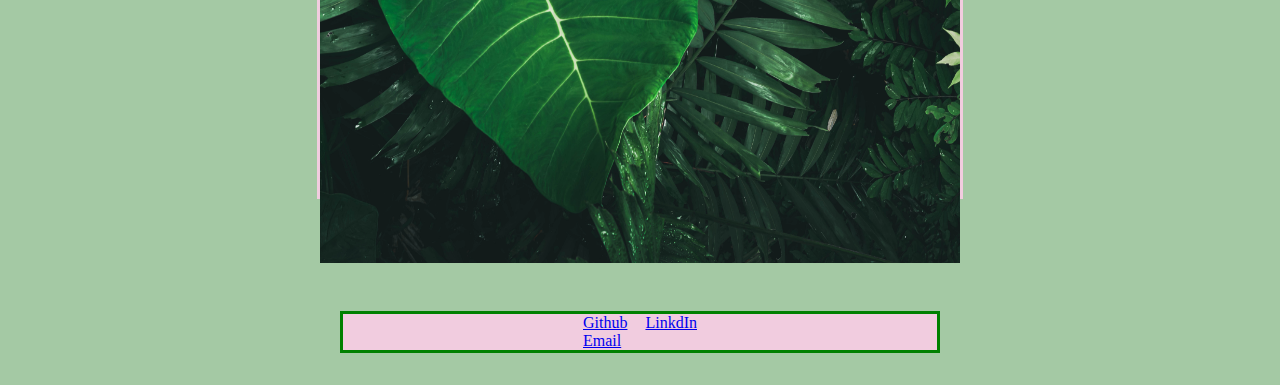
==== commit cfa92846: "made chamges tp project cards" ====
--- a/index.html
+++ b/index.html
@@ -61,7 +61,7 @@
         </div>
         </div>
         <div class="project-placeholder">
-          <div class="placeholder-card">
+          <div class="placeholder-card portfolio-card">
             <h2> Professional Portfolio
               <a href="https://github.com/anabwarsame/advanced-css-portfolio">
             </h2>
--- a/assets/css/styles.css
+++ b/assets/css/styles.css
@@ -63,7 +63,7 @@
 }
 
 .cr-title {
-  color:rgb(241, 204, 223);
+  color: rgb(241, 204, 223);
   font-size: 4rem;
   position: absolute;
   font-weight: 1.5rem;
@@ -71,21 +71,18 @@
   border-radius: 1.5rem;
 }
 
-
 .cr-image {
-height: 600px;
-width: 1400px;
-
+  height: 600px;
+  width: 1400px;
 }
 
 .banner {
   background-image: url("../images/placeholderimg.jpg");
-  height;250px;
+  height: 250px;
   width: 100px;
   margin: 0;
-  background-size: cover; 
+  background-size: cover;
   position: relative;
-  
 }
 
 .banner h2:hover {
@@ -96,7 +93,8 @@
   display: flex;
   flex-direction: row;
   flex-wrap: wrap;
-  justify-content: center
+  justify-content: center;
+  margin-top: 25rem;
 }
 
 .placeholder-card {
@@ -104,13 +102,13 @@
   width: 40rem;
   margin: 3rem;
   background-color: rgb(241, 204, 223);
-  font-family: 'Times New Roman', Times, serif;
+  font-family: "Times New Roman", Times, serif;
   color: green;
   align-items: center;
 }
 
 .placeholder-card img {
-  width:100%;
+  width: 100%;
   height: 100%;
 }
 
@@ -127,12 +125,10 @@
   justify-content: space-between;
   padding-left: 15rem;
   padding-right: 15rem;
-  margin-right: 20rem
-
-
+  margin-right: 20rem;
 }
 
-@media screen and (max-width; 576px) {
+@media screen and (max-width: 576px) {
   .nav-container {
     flex-direction: column;
   }
@@ -141,6 +137,7 @@
     align-items: center;
   }
   .placeholder-card {
+    display: flex;
     flex-direction: column;
     align-items: center;
     justify-content: center;
@@ -149,8 +146,9 @@
     align-items: center;
     justify-content: center;
   }
-  
+
   .footer-alignment {
+    display: flex;
     flex-direction: column;
     align-items: center;
     justify-content: center;
